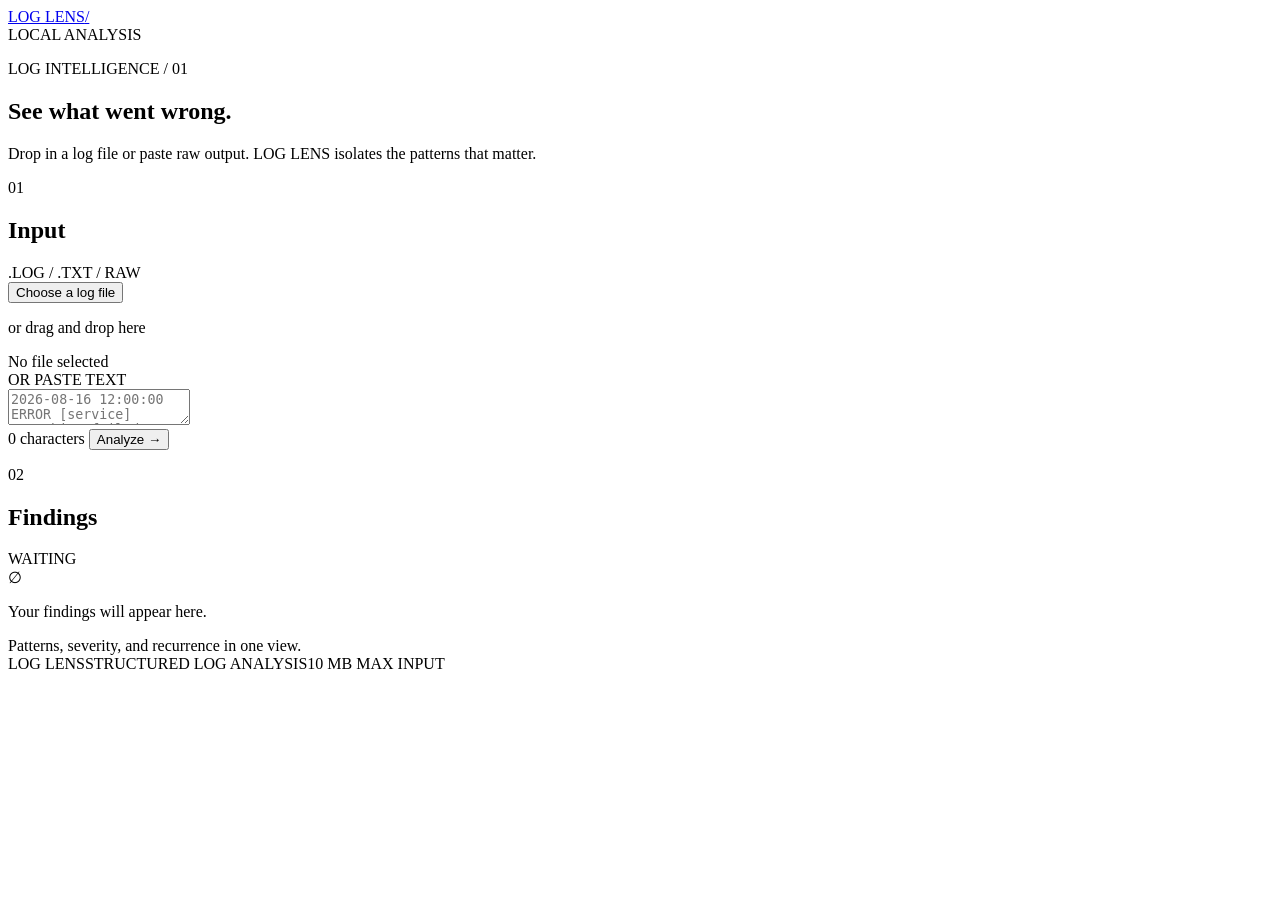
==== Desktop/LOG LENS/frontend/index.html @ 7bfdda6f "Add LogLens AWS backend and minimalist UI" ====
<!doctype html>
<html lang="en">
<head>
  <meta charset="UTF-8">
  <meta name="viewport" content="width=device-width, initial-scale=1">
  <meta name="theme-color" content="#0b0b0b">
  <title>LOG LENS</title>
  <link rel="stylesheet" href="/ui/styles.css">
</head>
<body>
  <div class="shell">
    <header class="topbar">
      <a class="brand" href="/ui/">LOG LENS<span class="brand-mark">/</span></a>
      <div class="topbar-meta"><span class="status-dot"></span> LOCAL ANALYSIS</div>
    </header>

    <main>
      <section class="intro">
        <p class="eyebrow">LOG INTELLIGENCE / 01</p>
        <h1>See what went wrong.</h1>
        <p class="lede">Drop in a log file or paste raw output. LOG LENS isolates the patterns that matter.</p>
      </section>

      <section class="workspace" aria-label="Log analysis workspace">
        <div class="input-panel panel">
          <div class="panel-heading">
            <div><span class="panel-index">01</span><h2>Input</h2></div>
            <span class="format-note">.LOG / .TXT / RAW</span>
          </div>
          <div class="dropzone" id="dropzone">
            <input id="file-input" type="file" accept=".log,.txt,text/plain" hidden>
            <button class="drop-action" id="file-button" type="button">Choose a log file</button>
            <p>or drag and drop here</p>
            <span id="file-name">No file selected</span>
          </div>
          <div class="divider"><span>OR PASTE TEXT</span></div>
          <textarea id="log-input" placeholder="2026-08-16 12:00:00 ERROR [service] Something failed..."></textarea>
          <div class="input-footer">
            <span id="char-count">0 characters</span>
            <button class="primary-button" id="analyze-button" type="button">Analyze <span>→</span></button>
          </div>
          <p class="feedback" id="feedback" role="status"></p>
        </div>

        <div class="results-panel panel" id="results-panel">
          <div class="panel-heading">
            <div><span class="panel-index">02</span><h2>Findings</h2></div>
            <span class="format-note" id="result-state">WAITING</span>
          </div>
          <div class="empty-state" id="empty-state">
            <div class="empty-glyph">∅</div>
            <p>Your findings will appear here.</p>
            <span>Patterns, severity, and recurrence in one view.</span>
          </div>
          <div class="result-content" id="result-content" hidden>
            <div class="summary-row">
              <div><span class="summary-label">PATTERNS</span><strong id="pattern-count">0</strong></div>
              <div><span class="summary-label">STATUS</span><strong id="analysis-status">COMPLETE</strong></div>
            </div>
            <div class="error-list" id="error-list"></div>
          </div>
        </div>
      </section>
    </main>

    <footer class="footer"><span>LOG LENS</span><span>STRUCTURED LOG ANALYSIS</span><span>10 MB MAX INPUT</span></footer>
  </div>
  <script src="/ui/app.js"></script>
</body>
</html>
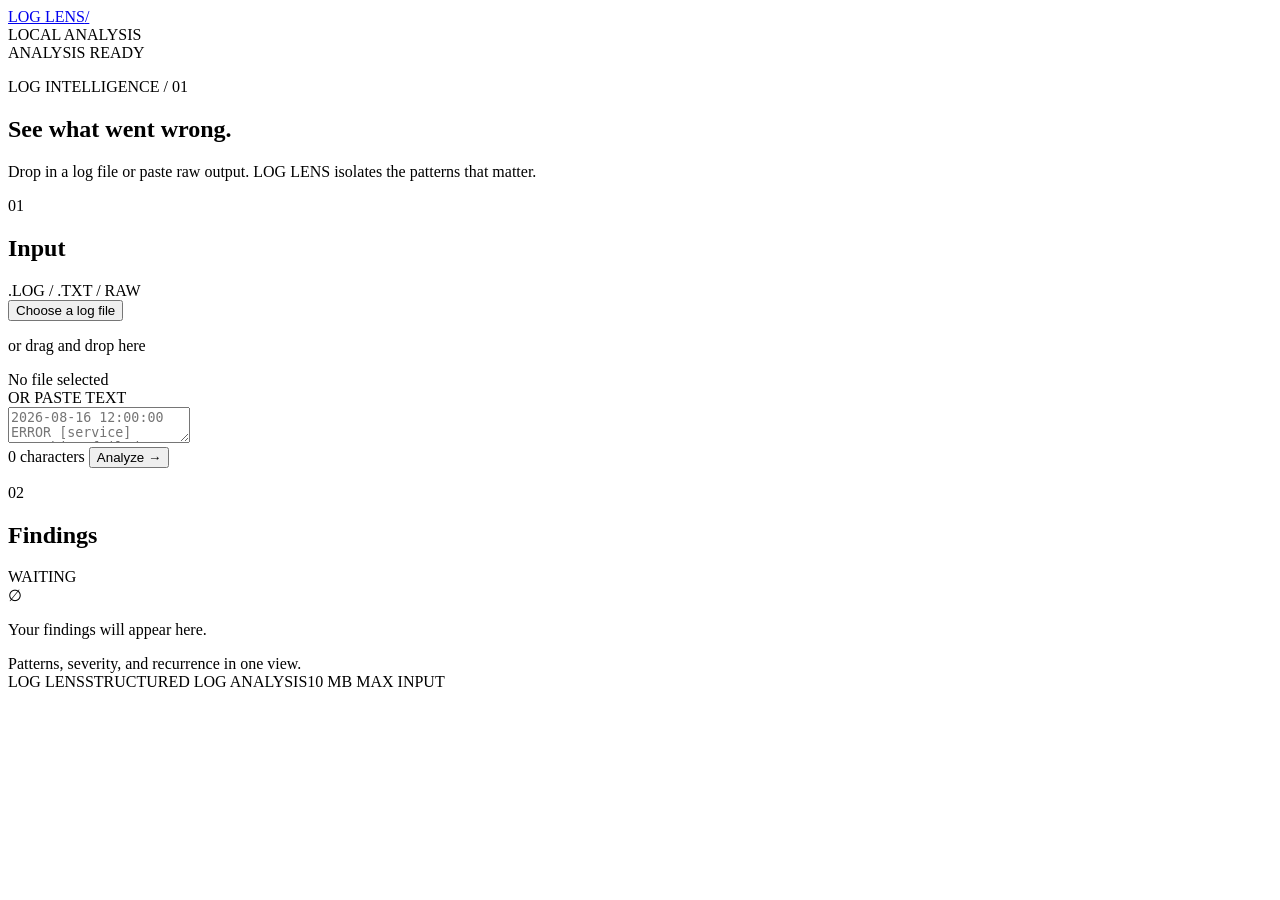
==== commit 7a398208: "Integrate Bedrock log diagnosis" ====
--- a/Desktop/LOG LENS/frontend/index.html
+++ b/Desktop/LOG LENS/frontend/index.html
@@ -12,6 +12,7 @@
     <header class="topbar">
       <a class="brand" href="/ui/">LOG LENS<span class="brand-mark">/</span></a>
       <div class="topbar-meta"><span class="status-dot"></span> LOCAL ANALYSIS</div>
+        <div class="topbar-meta"><span class="status-dot"></span> <span id="provider-status">ANALYSIS READY</span></div>
     </header>
 
     <main>
